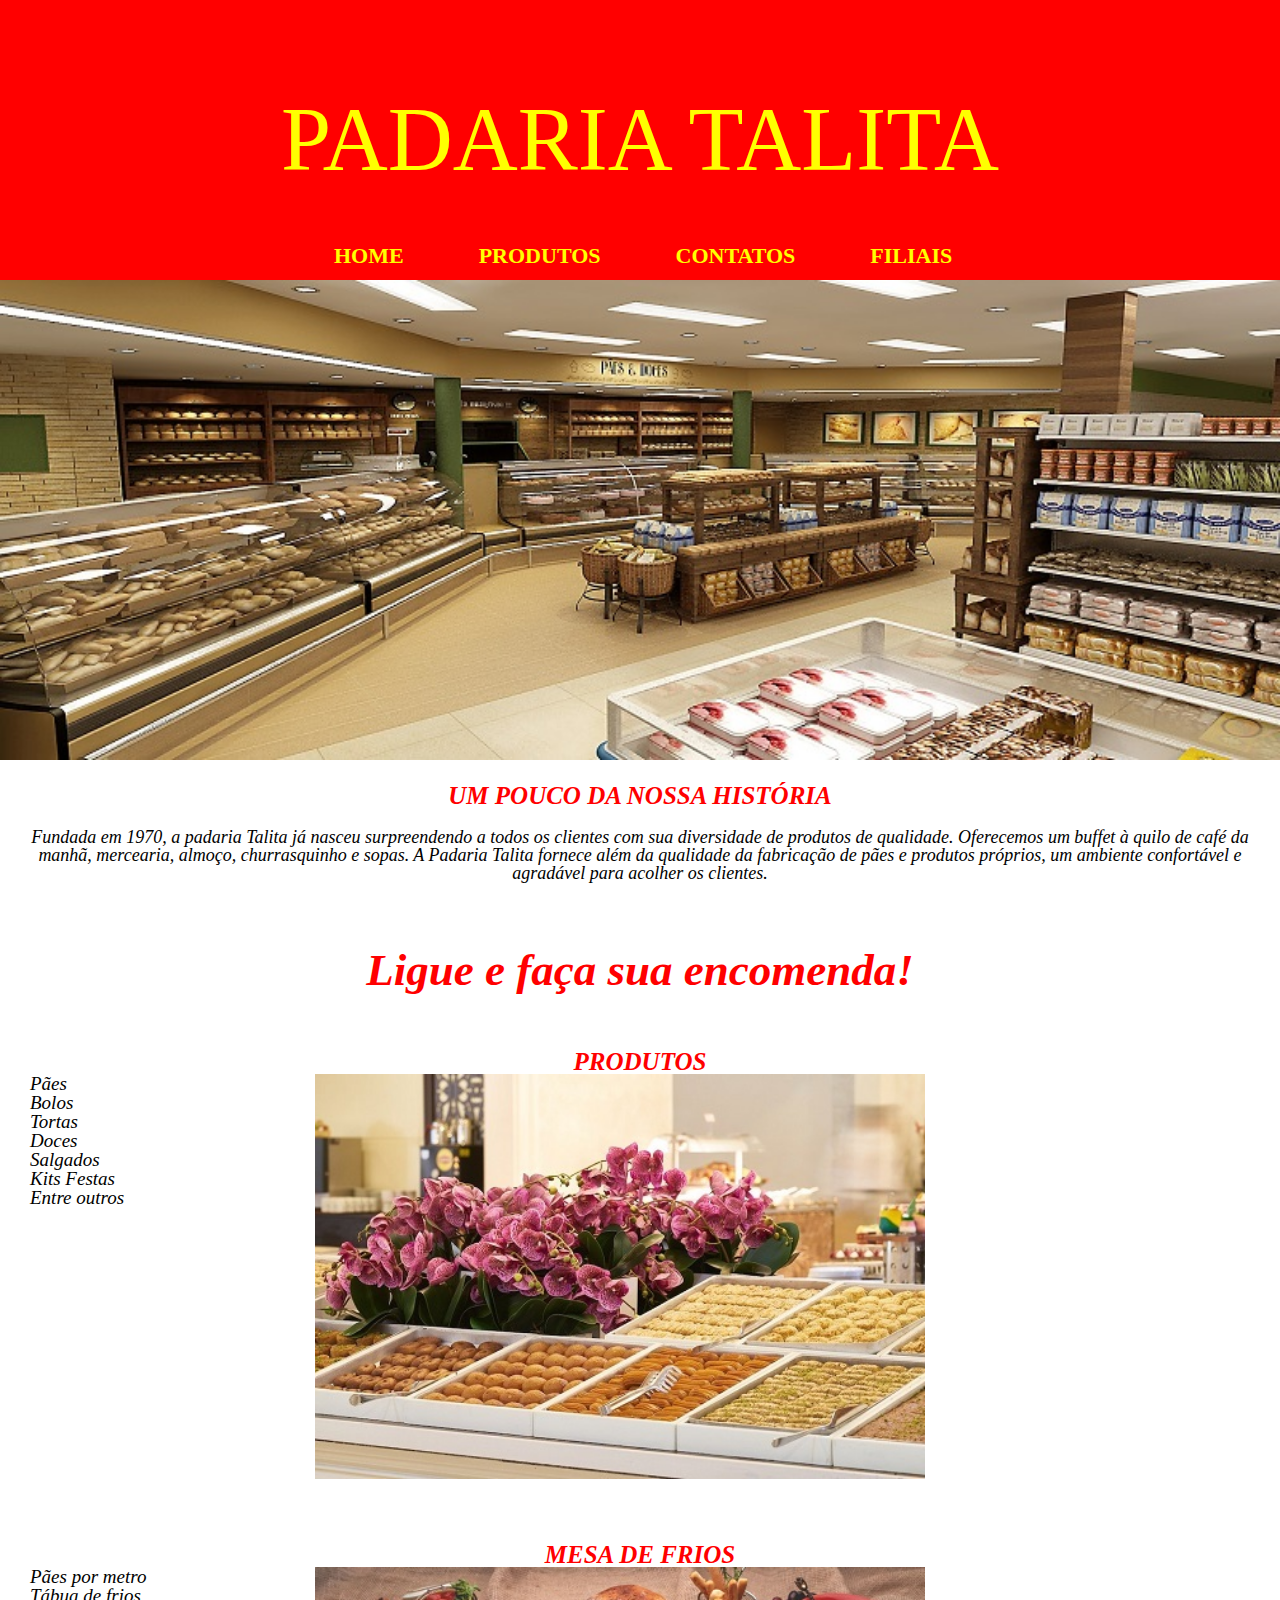
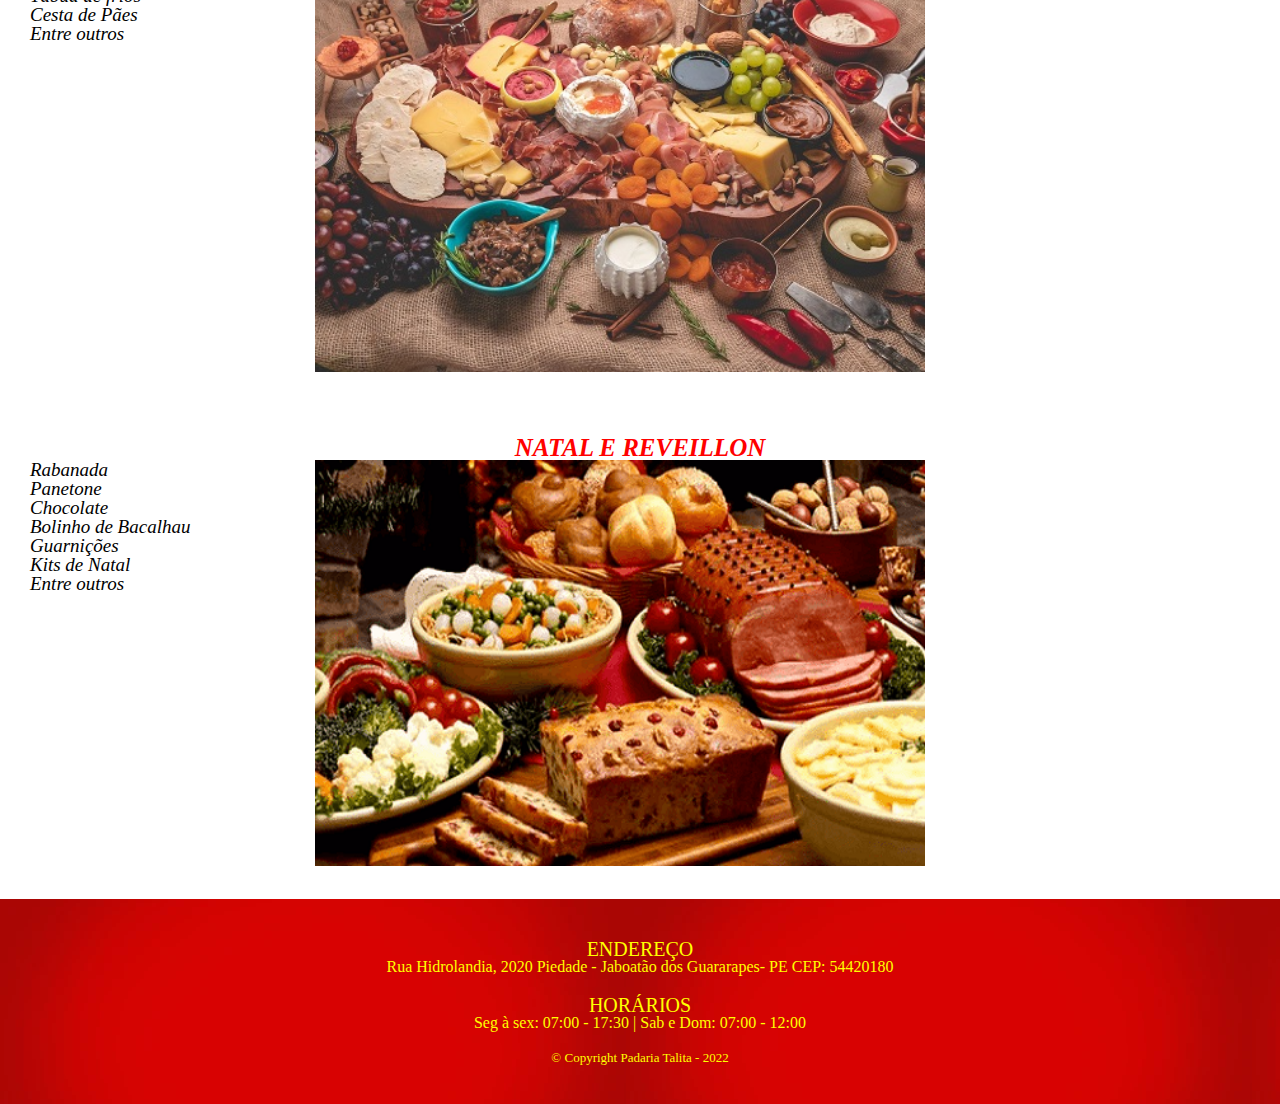
==== arquivos/Padaria Talita/index.html @ 96204292 "commit dos arquivos" ====
<!DOCTYPE html>
<html lang="pt-br">

		<head>

			<meta charset="utf-8">
			<title>Padaria Talita</title>
			<link rel="stylesheet" type="text/css" href="reset.css">
			<link rel="stylesheet" type="text/css" href="talita.css">
			

		</head>

					<header>

						
						<div class="caixa">
							
								<h1 class="titulo-principal">PADARIA TALITA</h1>

								<nav>
									<ul>
										<li><a href="index.html">Home</a></li>
										<li><a href="Produtos.html">Produtos</a></li>
										<li><a href="Contatos.html">Contatos</a></li>
										<li><a href="Filiais.html">Filiais</a></li>

									</ul>

								</nav>

						</div>
						

					</header>

					<main>

						<body>

							<img src="banner.jpg" class="imagembanner">
		
		
									<div class="historia">
					
												<h2 style="color: red";>UM POUCO DA NOSSA HISTÓRIA</h2>
												
												<p class="paragrafo1">Fundada em 1970, a padaria Talita já nasceu surpreendendo a todos os clientes com sua diversidade de produtos de qualidade. Oferecemos um buffet à quilo de café da manhã, mercearia, almoço, churrasquinho e sopas. A Padaria Talita fornece além da qualidade da fabricação de pães e produtos próprios, um ambiente confortável e agradável para acolher os clientes. </p>
					
									</div>
		
		
											<div class="produtos">
		
												<h2 style="text-align: center;color: red; font-size: 45px">Ligue e faça sua encomenda!</h2>
												
		
		
											</div>
		
		
		
													<div style="padding: 30px">
		
														<h2 style="color: red">PRODUTOS</h2>
		
		
														<ul class="listas">
															<li>Pães</li>
															<li>Bolos</li>
															<li>Tortas</li>
															<li>Doces</li>
															<LI>Salgados</LI>
															<li>Kits Festas</li>
															<li>Entre outros</li>
		
														</ul>
		
														<img src="salgados.jpg" class="imagens">
														
													</div>
		
		
														<div style="padding: 30px">
															
															<h2 style="color: red">MESA DE FRIOS</h2>
		
															<ul class="listas">
																<li>Pães por metro</li>
																<li>Tábua de frios</li>
																<li>Cesta de Pães</li>
																<li>Entre outros</li>
		
															</ul>
		
															<img src="frios.jpg" class="imagens">
		
														</div>


														<div style="padding: 30px">


															<h2 style="color: red">NATAL E REVEILLON</h2>
		
															<ul class="listas">
																<li>Rabanada</li>
																<li>Panetone</li>
																<li>Chocolate</li>
																<li>Bolinho de Bacalhau</li>
																<li>Guarnições</li>
																<li>Kits de Natal</li>
																<li>Entre outros</li>
										
															</ul>
		
															<img src="natal.jpg" class="imagens">
															


														</div>										
													
					</main>

				</body>

				<footer>
					<p style="font-size: 20px; text-transform: uppercase;">Endereço</p> 

					<p>Rua Hidrolandia, 2020
						Piedade - Jaboatão dos Guararapes- PE
						CEP: 54420180
					</p>


					<p class="horario" style="text-transform:uppercase">Horários</p>
					<p>Seg à sex: 07:00 - 17:30 | Sab e Dom: 07:00 - 12:00</p>

					<p class="copyright"> &copy; Copyright Padaria Talita - 2022</p>

				</footer>
---- arquivos/Padaria Talita/talita.css ----
header {

	padding: 20px 0;
	background: red;
	
}



.titulo-principal {

text-align: center;
font-size: 90px;
color: yellow;
margin: 8%;
vertical-align:center;

}




.caixa {

	position: relative;
	width: 940px;
	margin: 0 auto;
	

}

nav {

	position: absolute;
	top: 150px;
	left: 10%;
	
}


nav li {

	display: inline;

}

nav a {

	text-transform: uppercase;
	color: yellow;
	text-decoration: none;
	font-style: normal;
	font-weight: bold;
	font-size: 22px;
	margin: 0 0 0 70px;

}


nav a:hover {

	color: darkgoldenrod;
	text-decoration: underline;
}


nav a:active {

	color:sienna
}


.imagembanner {

	width: 100%;
}

.historia {

	padding: 20px 0;
}


h2 {

	text-align: center;
	font-style: italic; 
	font-size: 25px;
	font-weight: bold;
}


.paragrafo1 {

	text-align: center;
	font-size: 18px;
	font-style: italic;
	padding: 20px;


}

.produtos {

	padding: 2%
}

ul {

	font-style: italic;
	font-size: 20px;

}

.listas {

display: inline-block;
vertical-align: top;
margin-right: 8%;
width: 15%;
font-size: 19px;



}

.imagens {

	width: 50%
}

footer {

	text-align: center;
	background: url(bg.jpg);
	color: yellow;
	padding: 40px 0;

}

.horario {

	padding: 20px 0 0;
	font-size: 20px;
}

.copyright {

	padding: 20px 0 0;
	font-size: 13px;
}
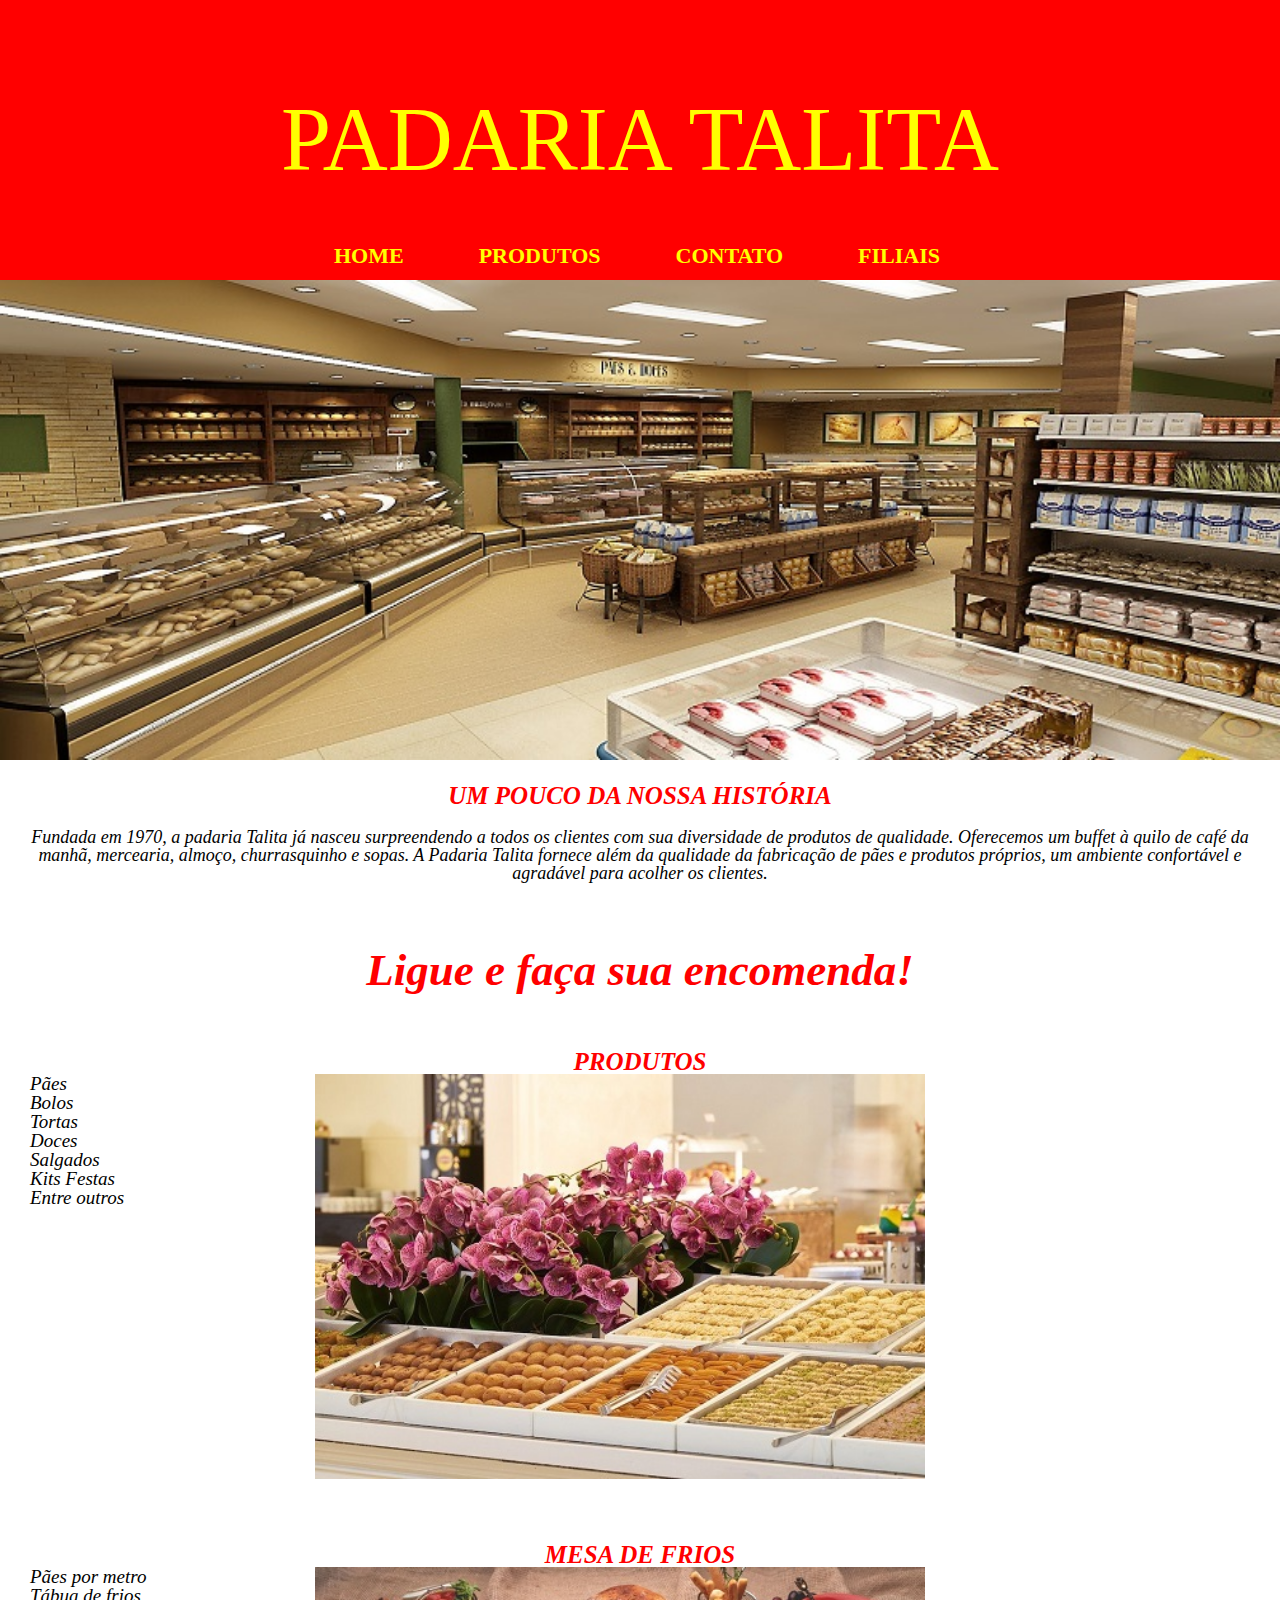
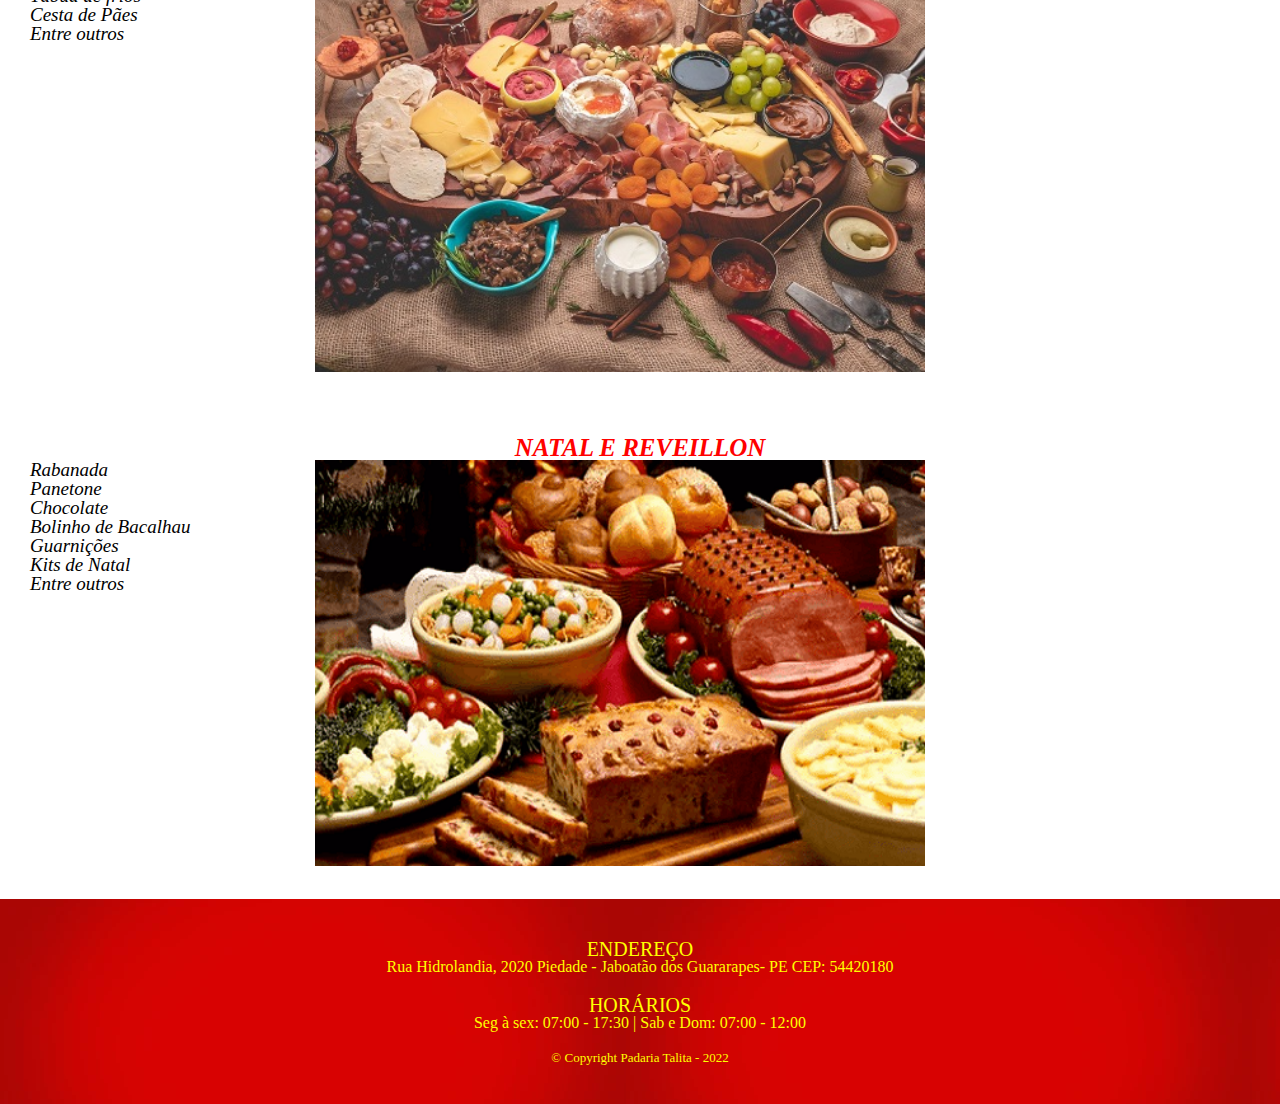
==== commit 4782d1e4: "atualização página de contato" ====
--- a/arquivos/Padaria Talita/index.html
+++ b/arquivos/Padaria Talita/index.html
@@ -22,7 +22,7 @@
 									<ul>
 										<li><a href="index.html">Home</a></li>
 										<li><a href="Produtos.html">Produtos</a></li>
-										<li><a href="Contatos.html">Contatos</a></li>
+										<li><a href="Contatos.html">Contato</a></li>
 										<li><a href="Filiais.html">Filiais</a></li>
 
 									</ul>
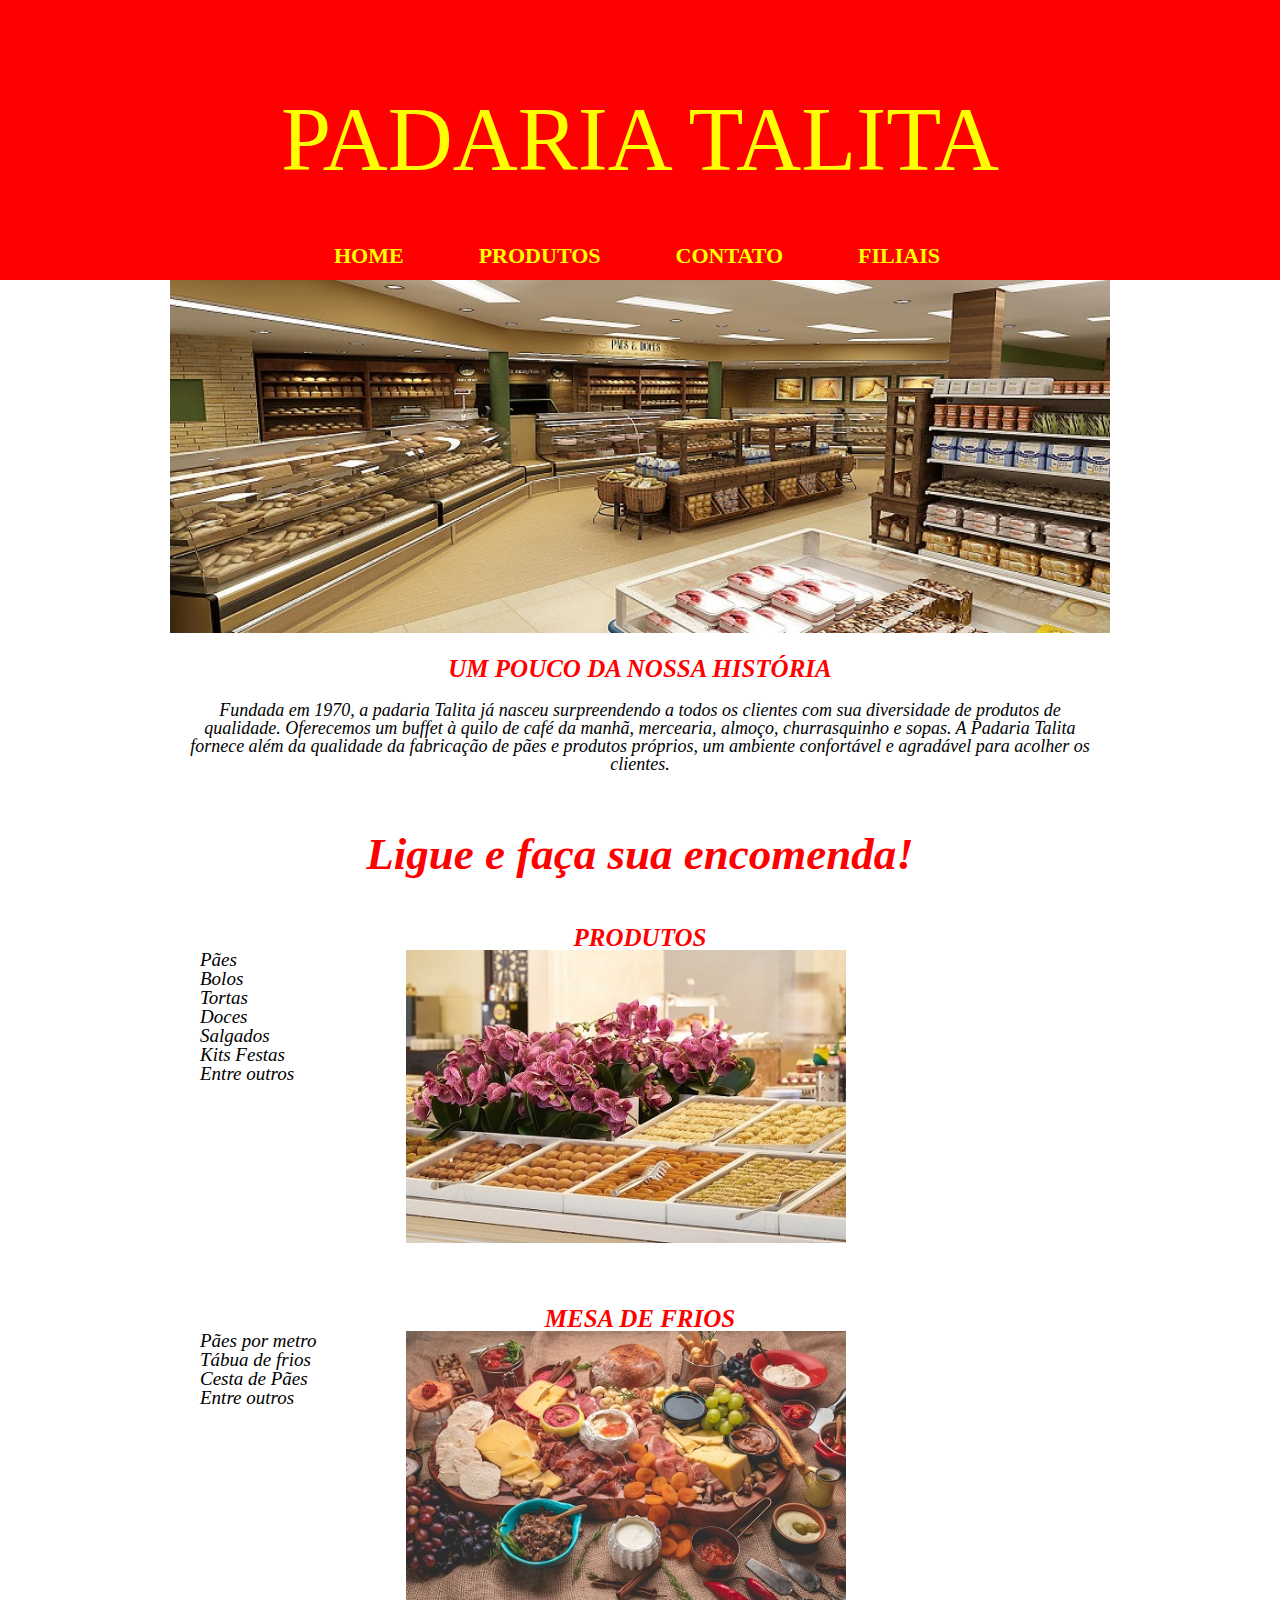
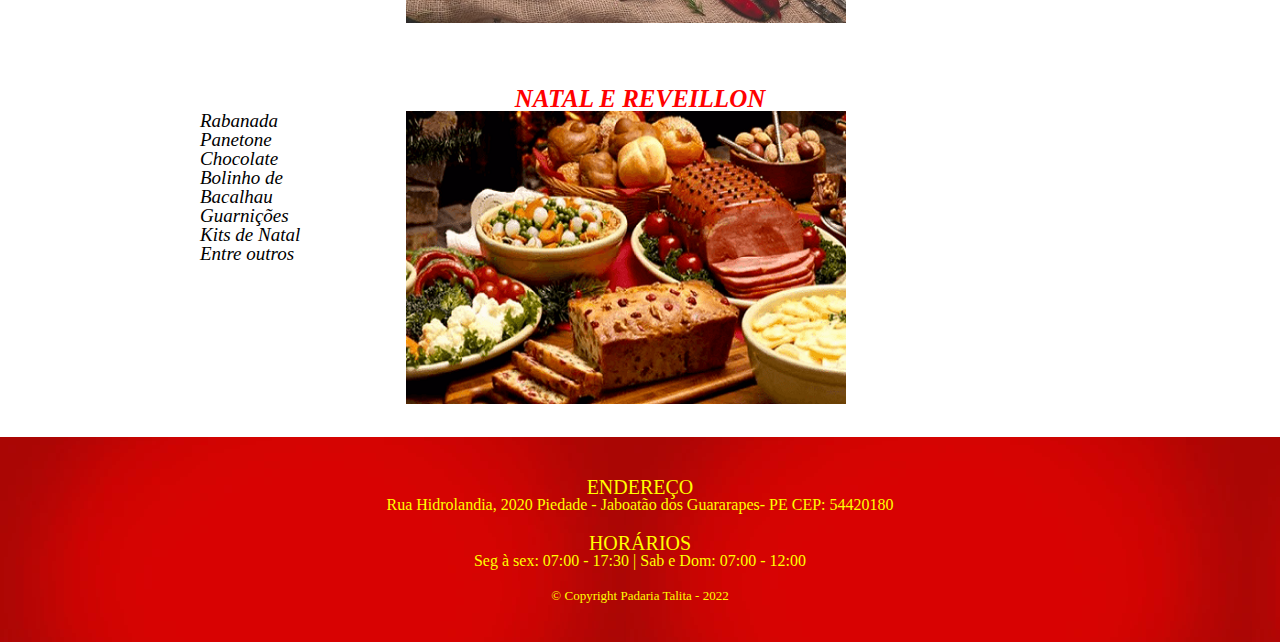
==== commit a685c2c9: "atualização 25.08.22" ====
--- a/arquivos/Padaria Talita/index.html
+++ b/arquivos/Padaria Talita/index.html
@@ -6,7 +6,7 @@
 			<meta charset="utf-8">
 			<title>Padaria Talita</title>
 			<link rel="stylesheet" type="text/css" href="reset.css">
-			<link rel="stylesheet" type="text/css" href="talita.css">
+			<link rel="stylesheet" type="text/css" href="talita-home.css">
 			
 
 		</head>
--- a/arquivos/Padaria Talita/talita-home.css
+++ b/arquivos/Padaria Talita/talita-home.css
@@ -0,0 +1,189 @@
+
+header {
+
+	padding: 20px 0;
+	background: red;
+	
+}
+
+
+
+.titulo-principal {
+
+text-align: center;
+font-size: 90px;
+color: yellow;
+margin: 8%;
+vertical-align:center;
+
+}
+
+
+
+
+.caixa {
+
+	position: relative;
+	width: 940px;
+	margin: 0 auto;
+	
+
+}
+
+nav {
+
+	position: absolute;
+	top: 150px;
+	left: 10%;
+	
+}
+
+
+nav li {
+
+	display: inline;
+
+}
+
+nav a {
+
+	text-transform: uppercase;
+	color: yellow;
+	text-decoration: none;
+	font-style: normal;
+	font-weight: bold;
+	font-size: 22px;
+	margin: 0 0 0 70px;
+
+}
+
+
+nav a:hover {
+
+	color: darkgoldenrod;
+	text-decoration: underline;
+}
+
+
+nav a:active {
+
+	color:sienna
+}
+
+main {
+
+	width: 940px;
+	margin: 0 auto;
+}
+
+
+.imagembanner {
+
+	width: 100%;
+}
+
+.historia {
+
+	padding: 20px 0;
+}
+
+
+h2 {
+
+	text-align: center;
+	font-style: italic; 
+	font-size: 25px;
+	font-weight: bold;
+}
+
+
+.paragrafo1 {
+
+	text-align: center;
+	font-size: 18px;
+	font-style: italic;
+	padding: 20px;
+
+
+}
+
+.produtos {
+
+	padding: 2%
+}
+
+ul {
+
+	font-style: italic;
+	font-size: 20px;
+
+}
+
+.listas {
+
+display: inline-block;
+vertical-align: top;
+margin-right: 8%;
+width: 15%;
+font-size: 19px;
+
+
+
+}
+
+.imagens {
+
+	width: 50%
+}
+
+footer {
+
+	text-align: center;
+	background: url(bg.jpg);
+	color: yellow;
+	padding: 40px 0;
+
+}
+
+.horario {
+
+	padding: 20px 0 0;
+	font-size: 20px;
+}
+
+.copyright {
+
+	padding: 20px 0 0;
+	font-size: 13px;
+}
+
+form {
+
+	margin: 40px 0;
+}
+
+form label {
+
+	display: block;
+	font-size: 20px;
+	margin: 0 0 10px;
+}
+
+.input-padrao {
+
+	display: block;
+	margin: 0 0 20px;
+	padding: 10px 25px;
+	width: 50%;
+}
+
+.enviar {
+
+	width: 40%;
+	padding: 15px 0;
+	display: block;
+}
+
+
+
+
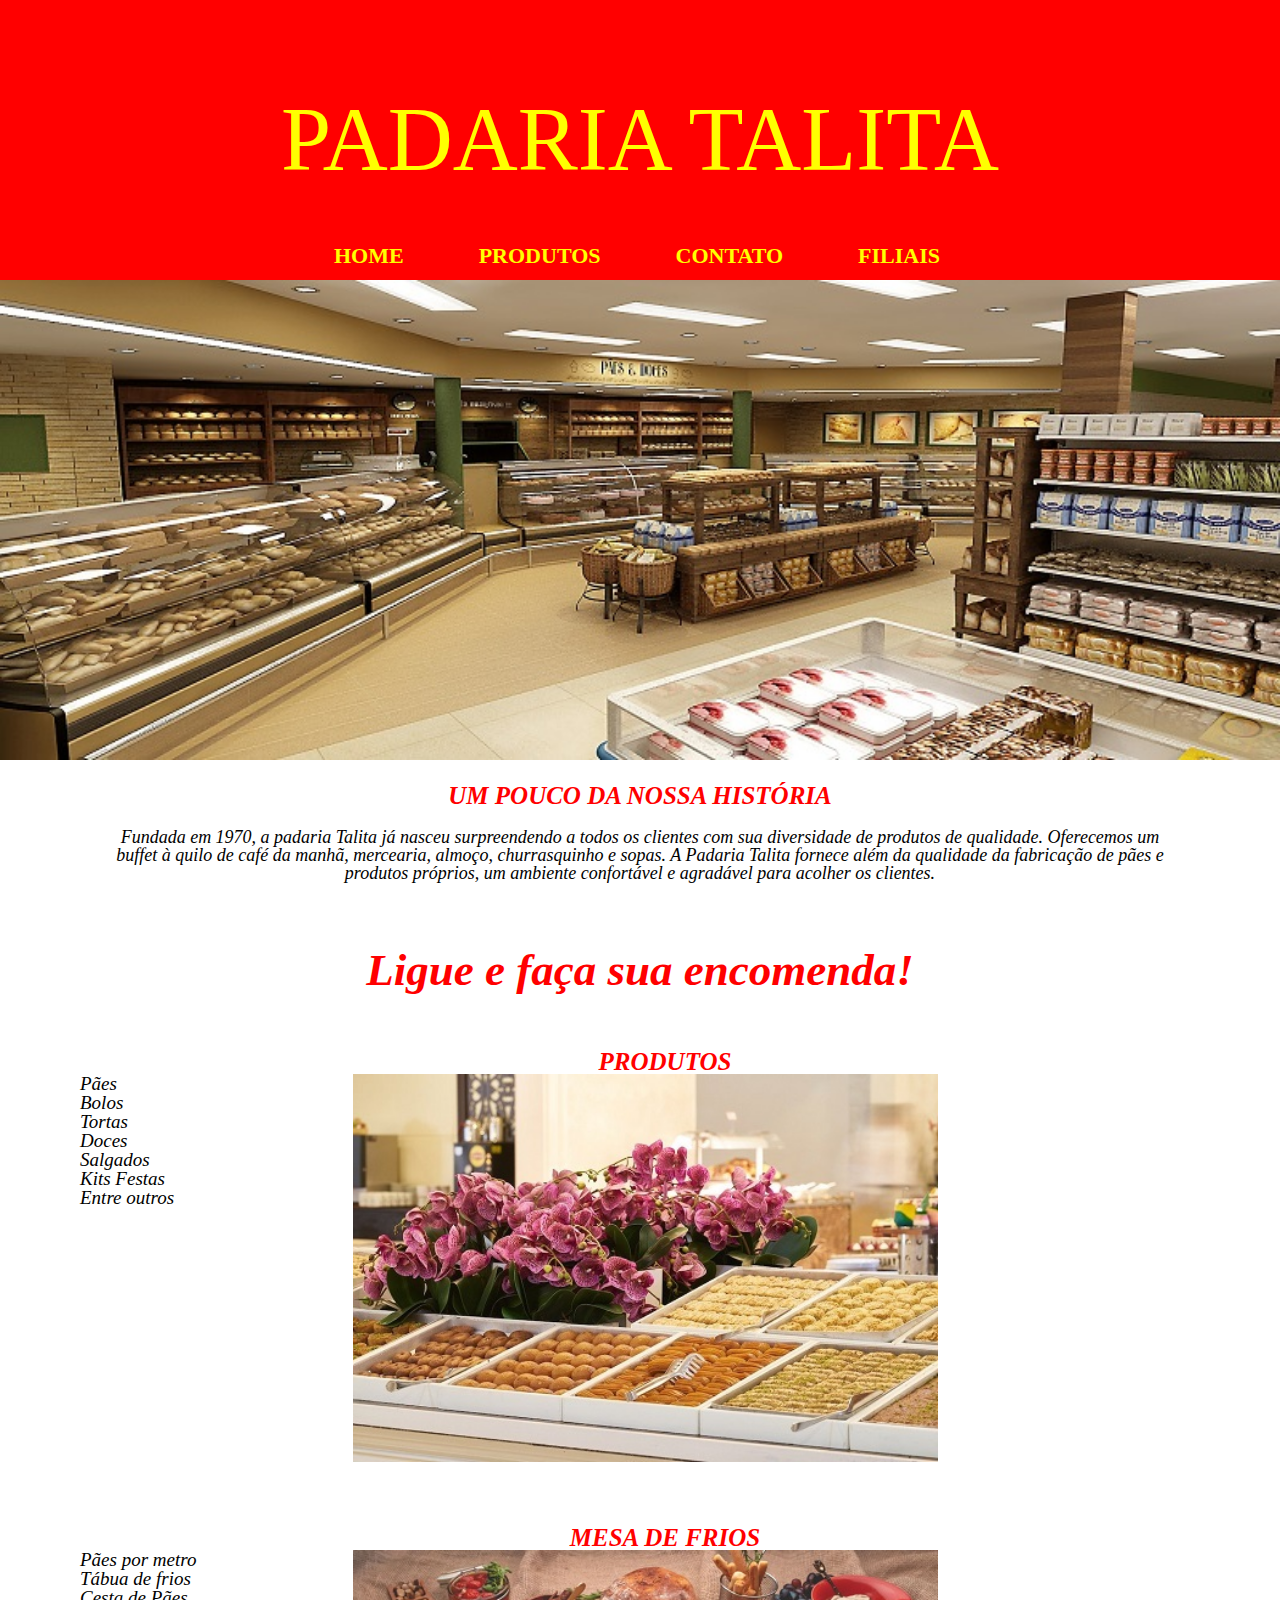
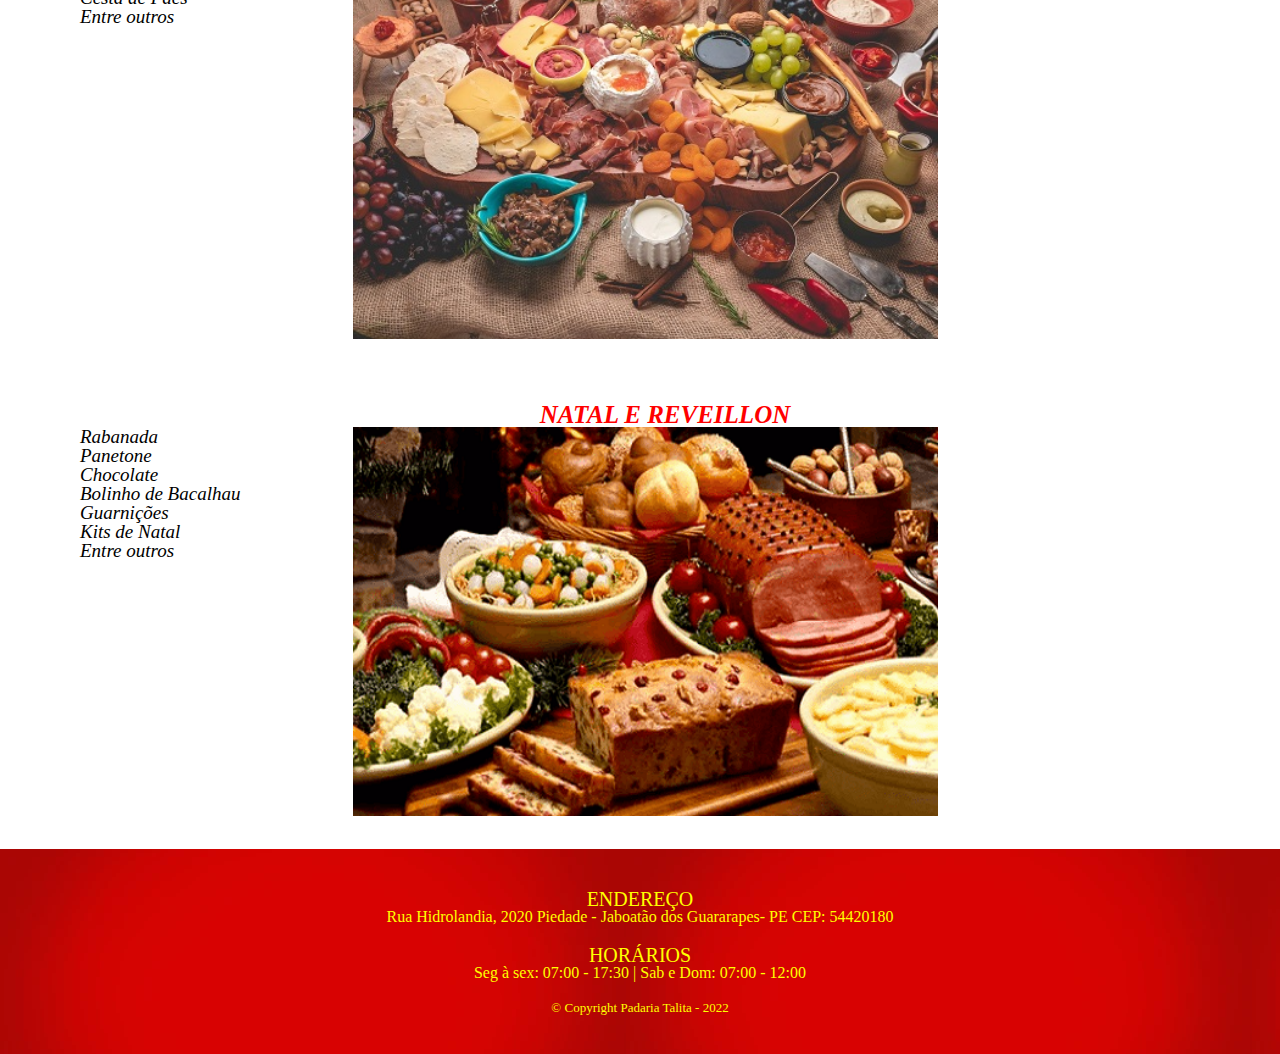
==== commit 8b6ac1c8: "atualização - página responsiva" ====
--- a/arquivos/Padaria Talita/index.html
+++ b/arquivos/Padaria Talita/index.html
@@ -4,6 +4,7 @@
 		<head>
 
 			<meta charset="utf-8">
+			<meta name="viewport" content="width=device-width">
 			<title>Padaria Talita</title>
 			<link rel="stylesheet" type="text/css" href="reset.css">
 			<link rel="stylesheet" type="text/css" href="talita-home.css">
@@ -22,7 +23,7 @@
 									<ul>
 										<li><a href="index.html">Home</a></li>
 										<li><a href="Produtos.html">Produtos</a></li>
-										<li><a href="Contatos.html">Contato</a></li>
+										<li><a href="Contato.html">Contato</a></li>
 										<li><a href="Filiais.html">Filiais</a></li>
 
 									</ul>
@@ -52,7 +53,7 @@
 		
 											<div class="produtos">
 		
-												<h2 style="text-align: center;color: red; font-size: 45px">Ligue e faça sua encomenda!</h2>
+												<h2 class="facaencomenda">Ligue e faça sua encomenda!</h2>
 												
 		
 		
@@ -60,9 +61,9 @@
 		
 		
 		
-													<div style="padding: 30px">
+													<div class="produto-lista">
 		
-														<h2 style="color: red">PRODUTOS</h2>
+														<h2 class="produtostitulo">PRODUTOS</h2>
 		
 		
 														<ul class="listas">
@@ -81,9 +82,9 @@
 													</div>
 		
 		
-														<div style="padding: 30px">
+														<div class="produto-lista">
 															
-															<h2 style="color: red">MESA DE FRIOS</h2>
+															<h2 class="produtostitulo">MESA DE FRIOS</h2>
 		
 															<ul class="listas">
 																<li>Pães por metro</li>
@@ -98,10 +99,10 @@
 														</div>
 
 
-														<div style="padding: 30px">
+														<div class="produto-lista">
 
 
-															<h2 style="color: red">NATAL E REVEILLON</h2>
+															<h2 class="produtostitulo">NATAL E REVEILLON</h2>
 		
 															<ul class="listas">
 																<li>Rabanada</li>
--- a/arquivos/Padaria Talita/talita-home.css
+++ b/arquivos/Padaria Talita/talita-home.css
@@ -5,6 +5,7 @@
 	background: red;
 	
 }
+
 
 
 
@@ -42,6 +43,7 @@
 nav li {
 
 	display: inline;
+	
 
 }
 
@@ -62,29 +64,34 @@
 
 	color: darkgoldenrod;
 	text-decoration: underline;
+
+	
 }
 
 
 nav a:active {
 
 	color:sienna
+	
 }
 
 main {
 
-	width: 940px;
+	width: 100%;
 	margin: 0 auto;
 }
 
 
 .imagembanner {
 
-	width: 100%;
+	width: 100%
+
 }
 
 .historia {
 
-	padding: 20px 0;
+	padding: 20px 90px;
+	
 }
 
 
@@ -94,6 +101,17 @@
 	font-style: italic; 
 	font-size: 25px;
 	font-weight: bold;
+	color: red;
+}
+
+.produtotitulo {
+
+	text-align: center;
+	font-style: italic; 
+	font-size: 25px;
+	font-weight: bold;
+	color: red;
+
 }
 
 
@@ -110,6 +128,19 @@
 .produtos {
 
 	padding: 2%
+}
+
+.produto-lista {
+
+	padding: 30px;
+	margin: 0 0 0 50px;
+}
+
+.facaencomenda {
+
+	text-align: center;
+	color: red; 
+	font-size: 45px;
 }
 
 ul {
@@ -159,15 +190,17 @@
 
 form {
 
-	margin: 40px 0;
-}
-
-form label {
+	margin: 40px 80px
+}
+
+form label, form p {
 
 	display: block;
 	font-size: 20px;
 	margin: 0 0 10px;
 }
+
+
 
 .input-padrao {
 
@@ -182,8 +215,134 @@
 	width: 40%;
 	padding: 15px 0;
 	display: block;
-}
-
-
-
-
+	background: red;
+	color: white;
+	font-weight: bold;
+	font-size: 18px;
+	border: none;
+	border-radius: 5px;
+	transition: 1s background;
+	transition: 1s transform;
+	cursor: pointer;
+
+}
+
+.enviar:hover {
+
+	background: darkred;
+	transform: scale(1.2);
+
+}
+
+
+.checkbox {
+
+	margin: 20px 0;
+}
+
+
+/* CSS responsivo - Index*/
+
+@media screen and (max-width: 480px) {
+
+
+	.caixa, main {
+
+		width: auto;
+	}
+
+	nav  {
+
+		position: static;
+		text-align: center;
+		
+	}
+
+
+
+	nav a {
+
+		font-size: 16px;
+		margin: 0 0 0 15px;
+
+	}
+
+
+
+	.titulo-principal {
+
+		font-size: 50px;
+	}
+
+	h2 {
+
+	text-align: center;
+	font-style: italic; 
+	font-size: 15px;
+	font-weight: bold;
+	color: red;
+
+	}
+
+	.paragrafo1 {
+
+		font-size: 16px;
+	}
+
+	.facaencomenda {
+
+		font-size: 18px;
+	}
+
+	.listas {
+
+		font-size: 9px;
+		margin: 0 0 0 0;
+		padding: 0 1px 0 0;
+		width: 80px;
+	}
+
+	.produto-lista {
+
+		padding: 30px
+	}
+
+	.historia {
+
+		padding: 20px;
+		
+	}
+
+	.produto-lista {
+
+		margin: 0 0;
+	}
+
+	form {
+
+		margin: 30px 30px;
+	}
+
+	.input-padrao {
+
+		width: 80%;
+	}
+	
+	.checkbox {
+
+		font-size: 14px;
+	}
+
+	.enviar {
+
+		font-size: 13px;
+	}
+
+
+}
+
+
+
+
+
+
